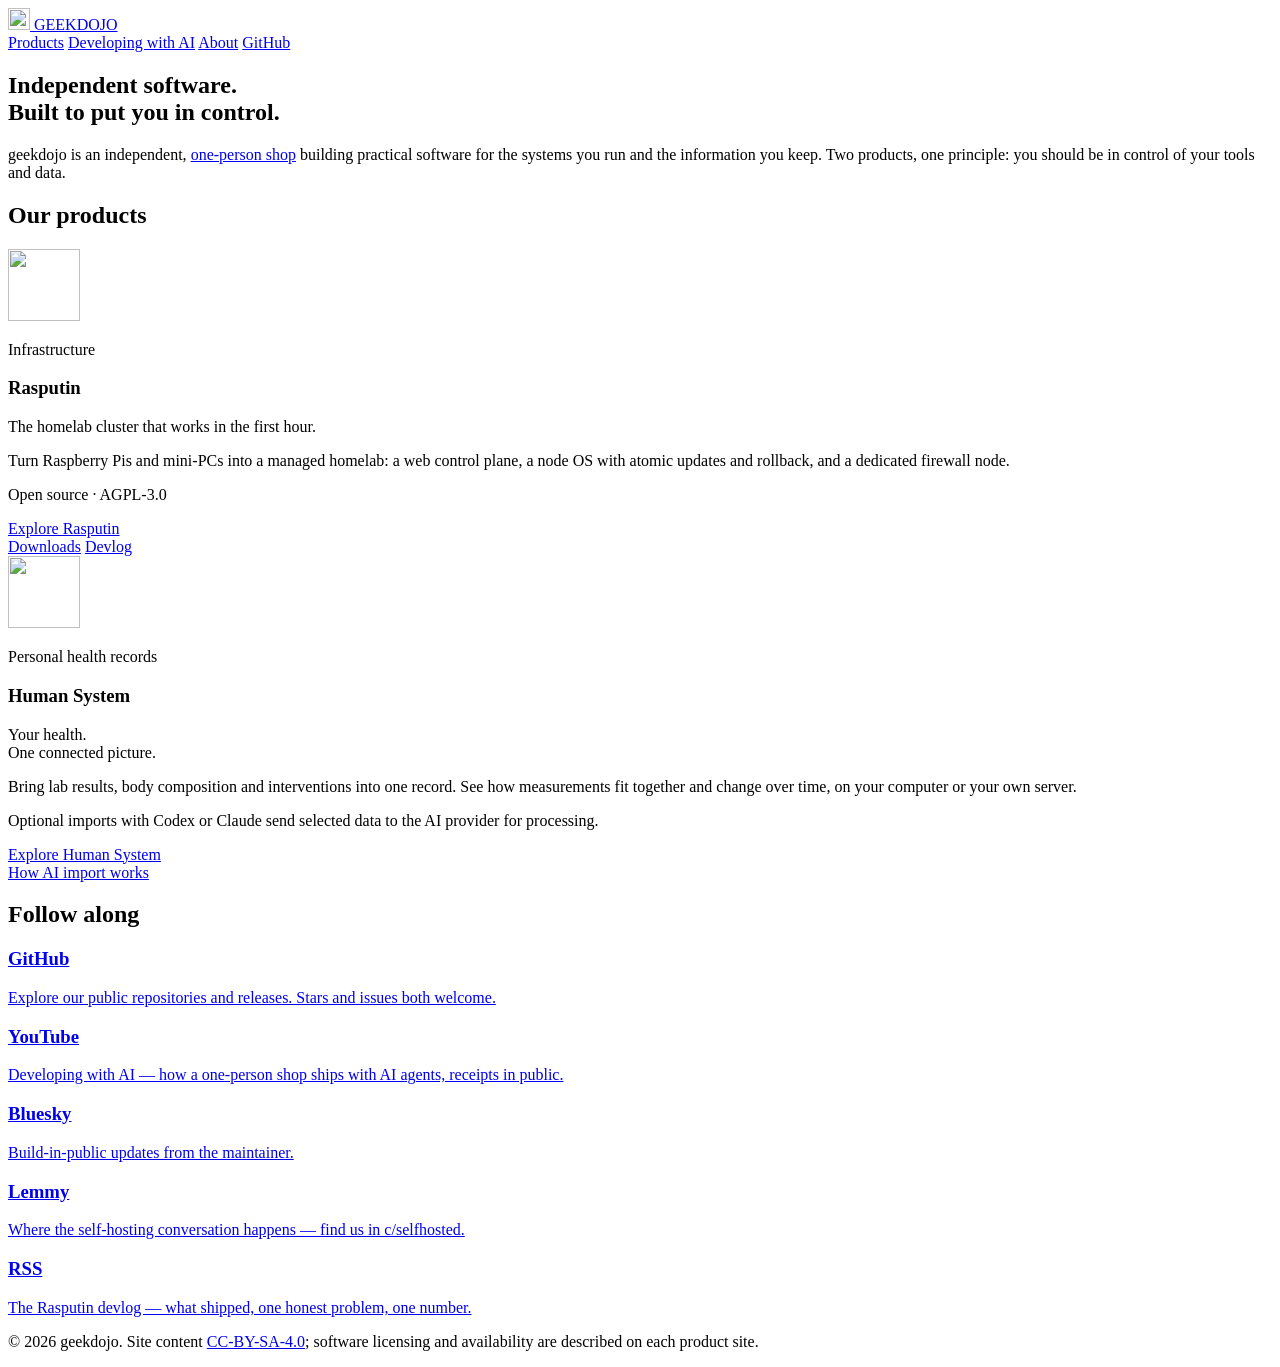
==== static/index.html @ d84a6821 "Refresh cached product styles and separate secondary links" ====
<!DOCTYPE html>
<html lang="en">
<head>
<meta charset="utf-8">
<meta name="viewport" content="width=device-width, initial-scale=1">
<title>geekdojo — independent software, built to put you in control</title>
<meta name="description" content="Independent software, built to put you in control. Explore Rasputin for your homelab and Human System for your personal health record.">
<meta property="og:title" content="geekdojo">
<meta property="og:description" content="Independent software. Home of Rasputin and Human System.">
<meta property="og:type" content="website">
<meta property="og:url" content="https://geekdojo.com/">
<link rel="icon" href="/favicon.svg" type="image/svg+xml">
<link rel="me" href="https://hachyderm.io/@hoodoo5x5">
<link rel="alternate" type="application/rss+xml" title="Rasputin devlog" href="https://rasputin.geekdojo.com/devlog/index.xml">
<link rel="stylesheet" href="/styles.css?v=44903b1b747f">
<script data-goatcounter="https://geekdojo.goatcounter.com/count"
        async src="//gc.zgo.at/count.js"></script>
</head>
<body>
<header class="site-head">
  <nav class="wrap">
    <a class="brand" href="/">
      <img class="mark" src="/logo-icon.png" alt="" width="22" height="22">
      GEEKDOJO
    </a>
    <div class="nav-links">
      <a href="#products">Products</a>
      <a href="/developing-with-ai/">Developing with AI</a>
      <a href="/about/">About</a>
      <a href="https://github.com/geekdojo">GitHub</a>
    </div>
  </nav>
</header>
<main>
<section class="hero">
  <div class="wrap">
    <h1>Independent software.<br>Built to put <span class="accent">you in control</span>.</h1>
    <p class="lede">geekdojo is an independent, <a href="/about/">one-person shop</a> building
    practical software for the systems you run and the information you keep.
    Two products, one principle: you should be in control of your tools and data.</p>
  </div>
</section>

<section class="band band-alt" id="products" aria-labelledby="products-title">
  <div class="wrap">
    <h2 id="products-title">Our products</h2>
    <div class="product-grid">
      <article class="card product-card" id="rasputin">
        <div class="product-heading"><img src="/images/products/rasputin.svg" alt="" width="72" height="72"><div><p class="eyebrow">Infrastructure</p><h3>Rasputin</h3></div></div>
        <p class="product-tagline">The homelab cluster that works in the first hour.</p>
        <p>Turn Raspberry Pis and mini-PCs into a managed homelab: a web control plane, a node OS with atomic updates and rollback, and a dedicated firewall node.</p>
        <p class="product-detail">Open source · AGPL-3.0</p>
        <div class="cta-row"><a class="btn btn-primary" href="https://rasputin.geekdojo.com/">Explore Rasputin</a></div>
        <div class="product-links"><a href="https://rasputin.geekdojo.com/download/">Downloads</a> <a href="https://rasputin.geekdojo.com/devlog/">Devlog</a></div>
      </article>
      <article class="card product-card product-human-system" id="human-system">
        <div class="product-heading"><img src="/images/products/human-system.png" alt="" width="72" height="72"><div><p class="eyebrow">Personal health records</p><h3>Human System</h3></div></div>
        <p class="product-tagline">Your health.<br>One connected picture.</p>
        <p>Bring lab results, body composition and interventions into one record. See how measurements fit together and change over time, on your computer or your own server.</p>
        <p class="product-detail">Optional imports with Codex or Claude send selected data to the AI provider for processing.</p>
        <div class="cta-row"><a class="btn btn-primary" href="https://hsys.me/">Explore Human System</a></div>
        <div class="product-links"><a href="https://hsys.me/#hs-import-a2">How AI import works</a></div>
      </article>
    </div>
  </div>
</section>

<section class="band">
  <div class="wrap">
    <h2>Follow along</h2>
    <div class="grid">
      <a class="card card-link" href="https://github.com/geekdojo">
        <h3>GitHub</h3>
        <p>Explore our public repositories and releases. Stars and issues both welcome.</p>
      </a>
      <a class="card card-link" href="https://youtube.com/@geekdojo">
        <h3>YouTube</h3>
        <p>Developing with AI — how a one-person shop ships with AI agents, receipts in public.</p>
      </a>
      <a class="card card-link" href="https://bsky.app/profile/hoodoo5x5.bsky.social">
        <h3>Bluesky</h3>
        <p>Build-in-public updates from the maintainer.</p>
      </a>
      <a class="card card-link" href="https://lemmy.world/u/hoodoo5x5">
        <h3>Lemmy</h3>
        <p>Where the self-hosting conversation happens — find us in c/selfhosted.</p>
      </a>
      <a class="card card-link" href="https://rasputin.geekdojo.com/devlog/index.xml">
        <h3>RSS</h3>
        <p>The Rasputin devlog — what shipped, one honest problem, one number.</p>
      </a>
    </div>
  </div>
</section>
</main>
<footer class="site-foot">
  <div class="wrap foot-fine">
    <p class="muted">© 2026 geekdojo. Site content
    <a href="https://creativecommons.org/licenses/by-sa/4.0/">CC-BY-SA-4.0</a>;
    software licensing and availability are described on each product site.</p>
  </div>
</footer>
</body>
</html>
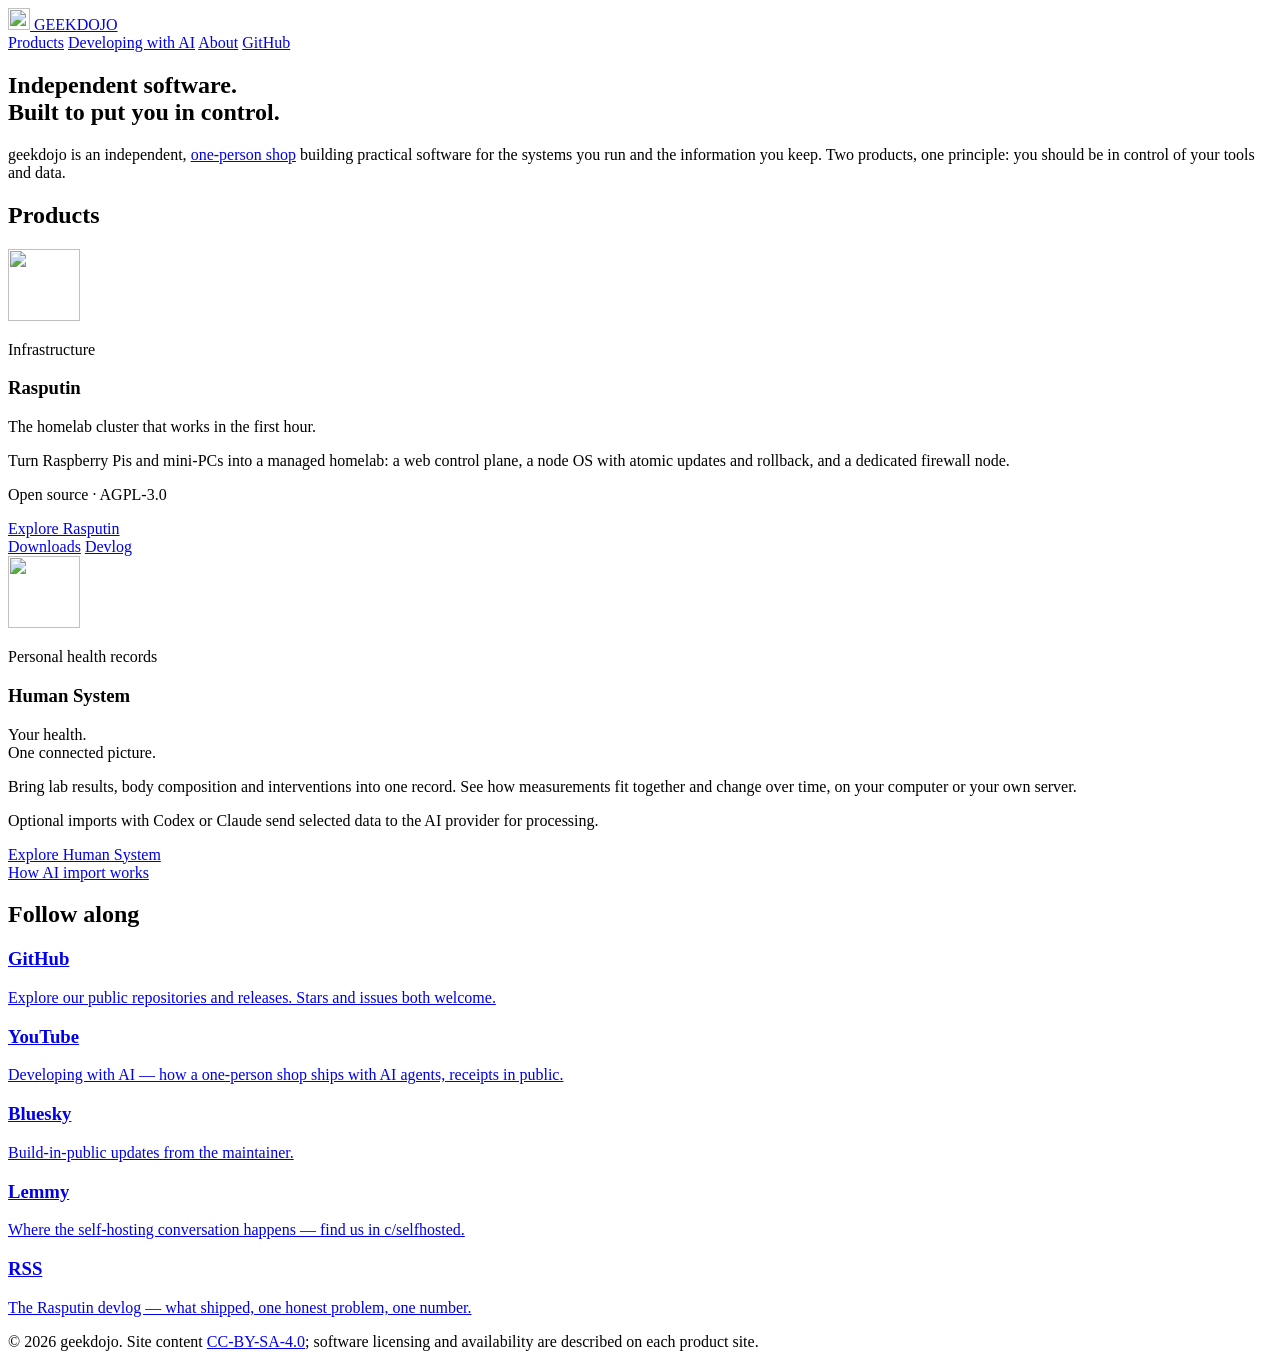
==== commit caf05e2c: "Use Products as homepage section heading" ====
--- a/static/index.html
+++ b/static/index.html
@@ -43,7 +43,7 @@
 
 <section class="band band-alt" id="products" aria-labelledby="products-title">
   <div class="wrap">
-    <h2 id="products-title">Our products</h2>
+    <h2 id="products-title">Products</h2>
     <div class="product-grid">
       <article class="card product-card" id="rasputin">
         <div class="product-heading"><img src="/images/products/rasputin.svg" alt="" width="72" height="72"><div><p class="eyebrow">Infrastructure</p><h3>Rasputin</h3></div></div>
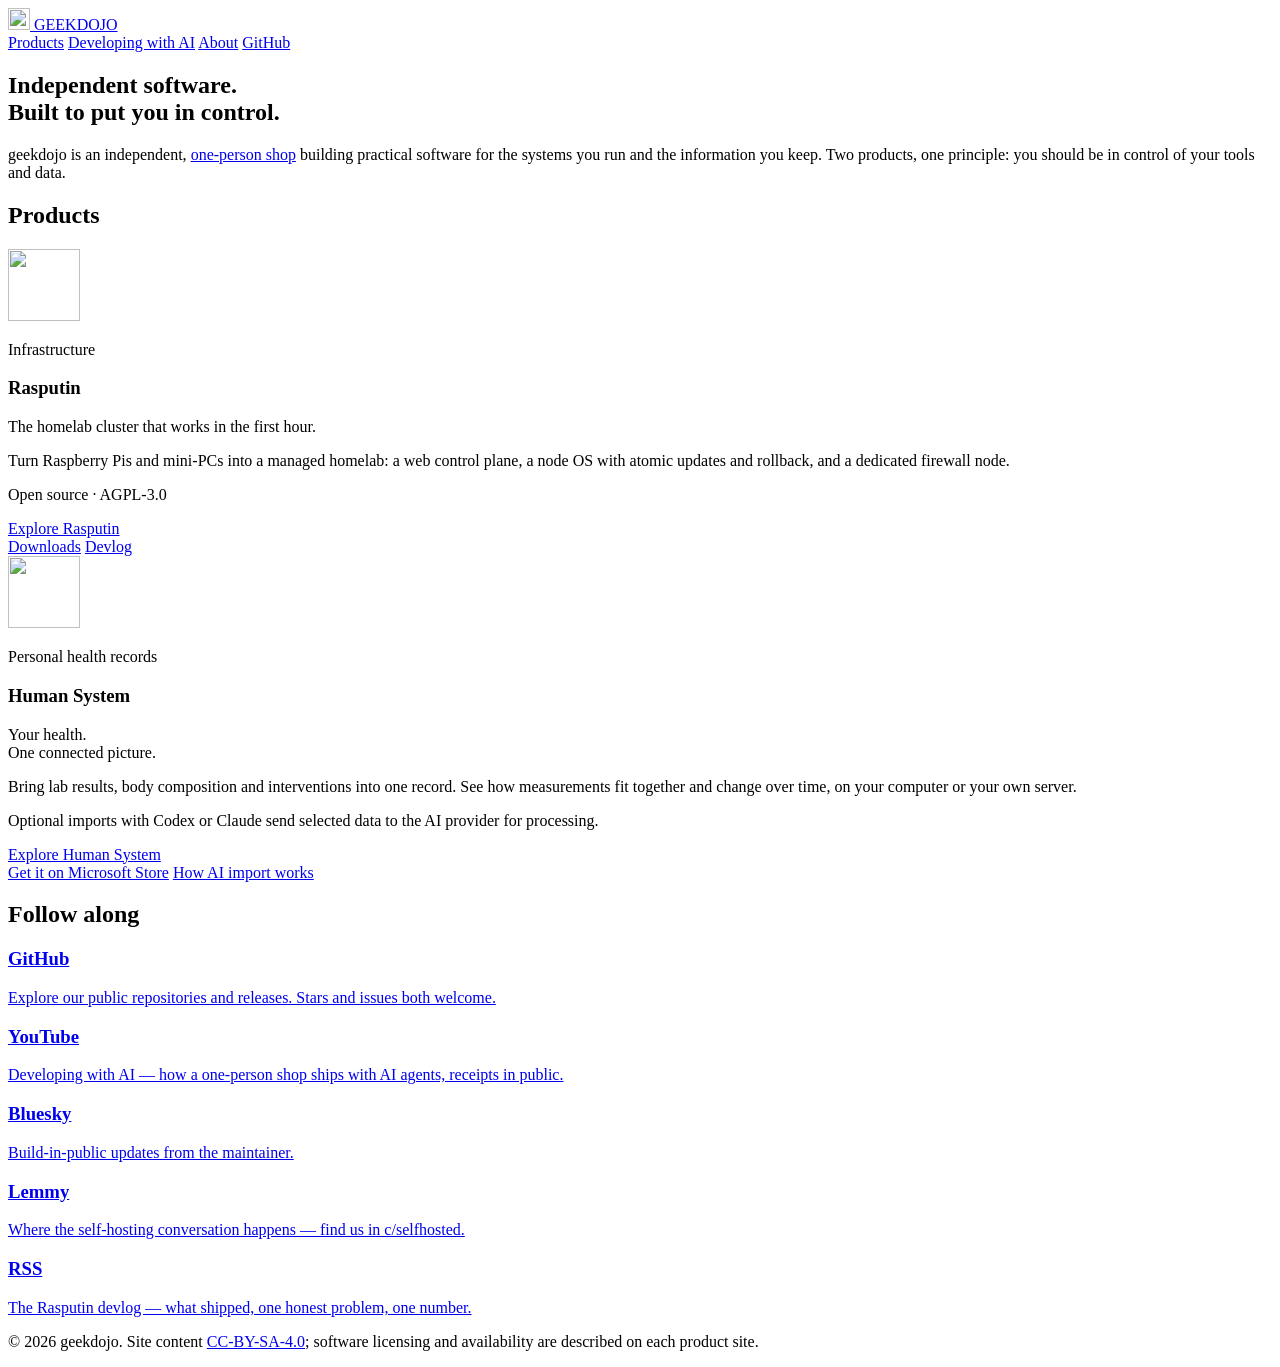
==== commit 9584584b: "Link Human System's Microsoft Store listing from its card Add a secondary "Get it on Microsoft Store" ====
--- a/static/index.html
+++ b/static/index.html
@@ -59,7 +59,7 @@
         <p>Bring lab results, body composition and interventions into one record. See how measurements fit together and change over time, on your computer or your own server.</p>
         <p class="product-detail">Optional imports with Codex or Claude send selected data to the AI provider for processing.</p>
         <div class="cta-row"><a class="btn btn-primary" href="https://hsys.me/">Explore Human System</a></div>
-        <div class="product-links"><a href="https://hsys.me/#hs-import-a2">How AI import works</a></div>
+        <div class="product-links"><a href="https://apps.microsoft.com/detail/9nsh170f7025">Get it on Microsoft Store</a> <a href="https://hsys.me/#hs-import-a2">How AI import works</a></div>
       </article>
     </div>
   </div>
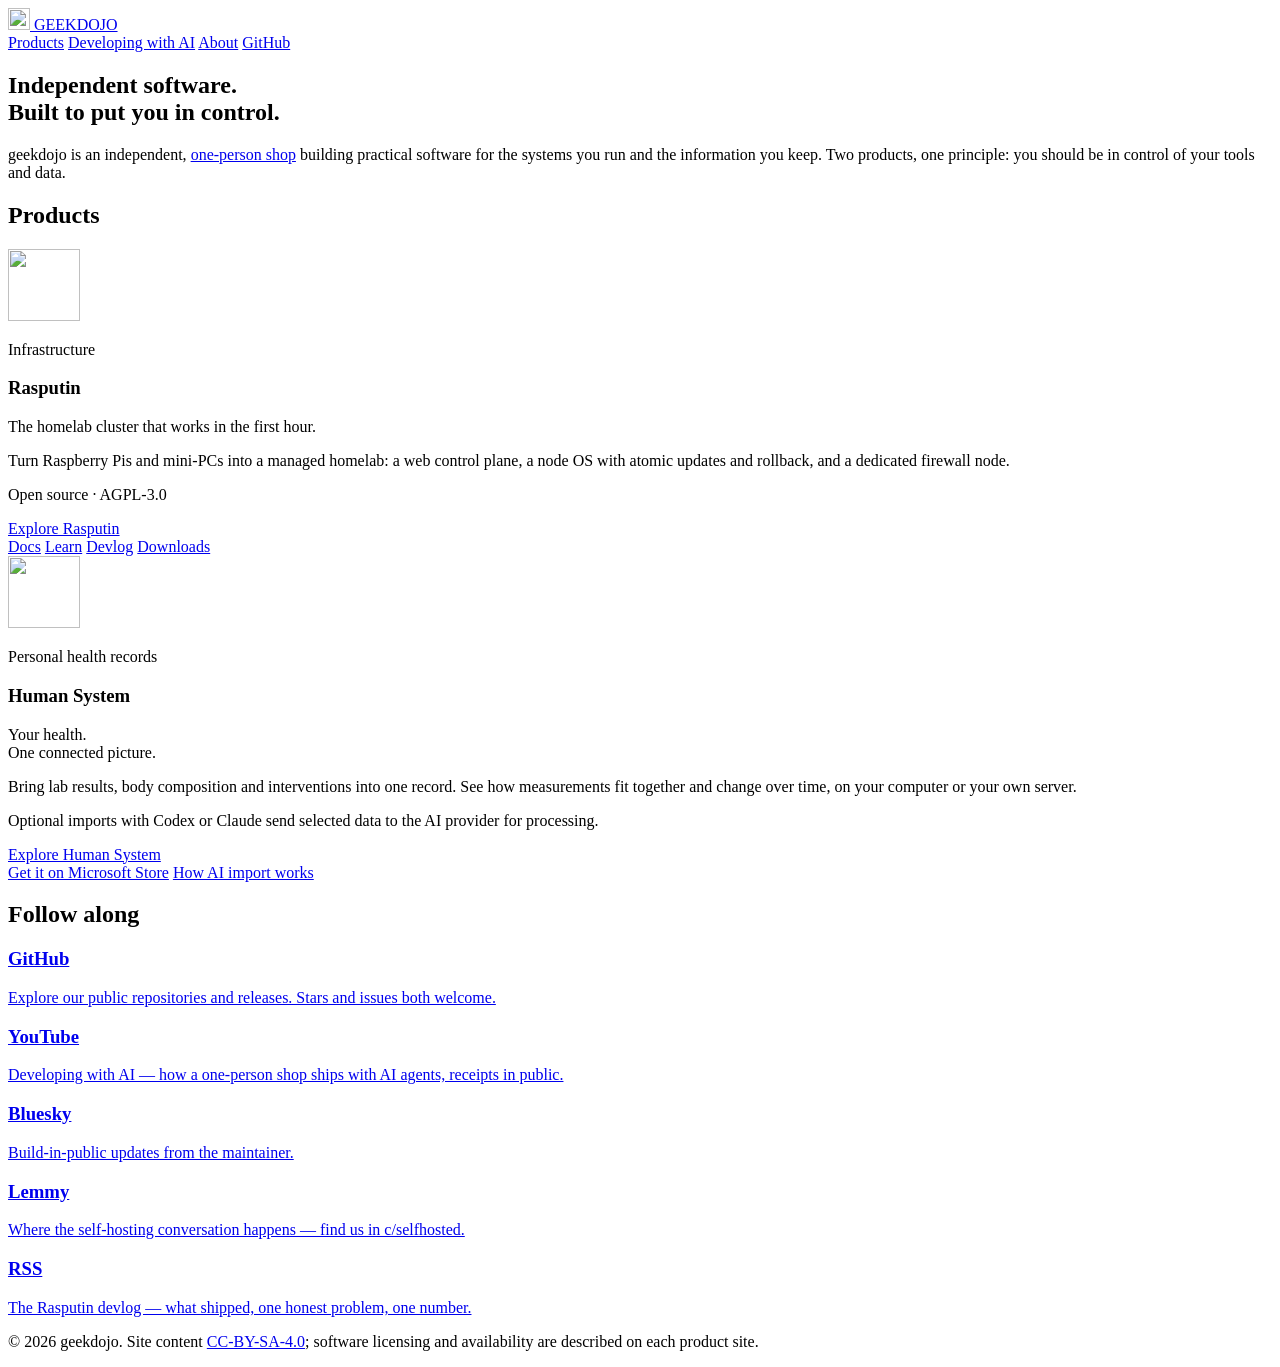
==== commit b99bf447: "Canonical URLs, trailing-slash redirects, and Rasputin crawl links Azure Static Web Apps currently 2" ====
--- a/static/index.html
+++ b/static/index.html
@@ -9,6 +9,7 @@
 <meta property="og:description" content="Independent software. Home of Rasputin and Human System.">
 <meta property="og:type" content="website">
 <meta property="og:url" content="https://geekdojo.com/">
+<link rel="canonical" href="https://geekdojo.com/">
 <link rel="icon" href="/favicon.svg" type="image/svg+xml">
 <link rel="me" href="https://hachyderm.io/@hoodoo5x5">
 <link rel="alternate" type="application/rss+xml" title="Rasputin devlog" href="https://rasputin.geekdojo.com/devlog/index.xml">
@@ -27,7 +28,7 @@
       <a href="#products">Products</a>
       <a href="/developing-with-ai/">Developing with AI</a>
       <a href="/about/">About</a>
-      <a href="https://github.com/geekdojo">GitHub</a>
+      <a href="https://github.com/geekdojo" target="_blank" rel="noopener noreferrer">GitHub</a>
     </div>
   </nav>
 </header>
@@ -50,16 +51,16 @@
         <p class="product-tagline">The homelab cluster that works in the first hour.</p>
         <p>Turn Raspberry Pis and mini-PCs into a managed homelab: a web control plane, a node OS with atomic updates and rollback, and a dedicated firewall node.</p>
         <p class="product-detail">Open source · AGPL-3.0</p>
-        <div class="cta-row"><a class="btn btn-primary" href="https://rasputin.geekdojo.com/">Explore Rasputin</a></div>
-        <div class="product-links"><a href="https://rasputin.geekdojo.com/download/">Downloads</a> <a href="https://rasputin.geekdojo.com/devlog/">Devlog</a></div>
+        <div class="cta-row"><a class="btn btn-primary" href="https://rasputin.geekdojo.com/" target="_blank" rel="noopener noreferrer">Explore Rasputin</a></div>
+        <div class="product-links"><a href="https://rasputin.geekdojo.com/docs/" target="_blank" rel="noopener noreferrer">Docs</a> <a href="https://rasputin.geekdojo.com/learn/" target="_blank" rel="noopener noreferrer">Learn</a> <a href="https://rasputin.geekdojo.com/devlog/" target="_blank" rel="noopener noreferrer">Devlog</a> <a href="https://rasputin.geekdojo.com/download/" target="_blank" rel="noopener noreferrer">Downloads</a></div>
       </article>
       <article class="card product-card product-human-system" id="human-system">
         <div class="product-heading"><img src="/images/products/human-system.png" alt="" width="72" height="72"><div><p class="eyebrow">Personal health records</p><h3>Human System</h3></div></div>
         <p class="product-tagline">Your health.<br>One connected picture.</p>
         <p>Bring lab results, body composition and interventions into one record. See how measurements fit together and change over time, on your computer or your own server.</p>
         <p class="product-detail">Optional imports with Codex or Claude send selected data to the AI provider for processing.</p>
-        <div class="cta-row"><a class="btn btn-primary" href="https://hsys.me/">Explore Human System</a></div>
-        <div class="product-links"><a href="https://apps.microsoft.com/detail/9nsh170f7025">Get it on Microsoft Store</a> <a href="https://hsys.me/#hs-import-a2">How AI import works</a></div>
+        <div class="cta-row"><a class="btn btn-primary" href="https://hsys.me/" target="_blank" rel="noopener noreferrer">Explore Human System</a></div>
+        <div class="product-links"><a href="https://apps.microsoft.com/detail/9nsh170f7025" target="_blank" rel="noopener noreferrer">Get it on Microsoft Store</a> <a href="https://hsys.me/#hs-import-a2" target="_blank" rel="noopener noreferrer">How AI import works</a></div>
       </article>
     </div>
   </div>
@@ -69,23 +70,23 @@
   <div class="wrap">
     <h2>Follow along</h2>
     <div class="grid">
-      <a class="card card-link" href="https://github.com/geekdojo">
+      <a class="card card-link" href="https://github.com/geekdojo" target="_blank" rel="noopener noreferrer">
         <h3>GitHub</h3>
         <p>Explore our public repositories and releases. Stars and issues both welcome.</p>
       </a>
-      <a class="card card-link" href="https://youtube.com/@geekdojo">
+      <a class="card card-link" href="https://youtube.com/@geekdojo" target="_blank" rel="noopener noreferrer">
         <h3>YouTube</h3>
         <p>Developing with AI — how a one-person shop ships with AI agents, receipts in public.</p>
       </a>
-      <a class="card card-link" href="https://bsky.app/profile/hoodoo5x5.bsky.social">
+      <a class="card card-link" href="https://bsky.app/profile/hoodoo5x5.bsky.social" target="_blank" rel="noopener noreferrer">
         <h3>Bluesky</h3>
         <p>Build-in-public updates from the maintainer.</p>
       </a>
-      <a class="card card-link" href="https://lemmy.world/u/hoodoo5x5">
+      <a class="card card-link" href="https://lemmy.world/u/hoodoo5x5" target="_blank" rel="noopener noreferrer">
         <h3>Lemmy</h3>
         <p>Where the self-hosting conversation happens — find us in c/selfhosted.</p>
       </a>
-      <a class="card card-link" href="https://rasputin.geekdojo.com/devlog/index.xml">
+      <a class="card card-link" href="https://rasputin.geekdojo.com/devlog/index.xml" target="_blank" rel="noopener noreferrer">
         <h3>RSS</h3>
         <p>The Rasputin devlog — what shipped, one honest problem, one number.</p>
       </a>
@@ -96,7 +97,7 @@
 <footer class="site-foot">
   <div class="wrap foot-fine">
     <p class="muted">© 2026 geekdojo. Site content
-    <a href="https://creativecommons.org/licenses/by-sa/4.0/">CC-BY-SA-4.0</a>;
+    <a href="https://creativecommons.org/licenses/by-sa/4.0/" target="_blank" rel="noopener noreferrer">CC-BY-SA-4.0</a>;
     software licensing and availability are described on each product site.</p>
   </div>
 </footer>
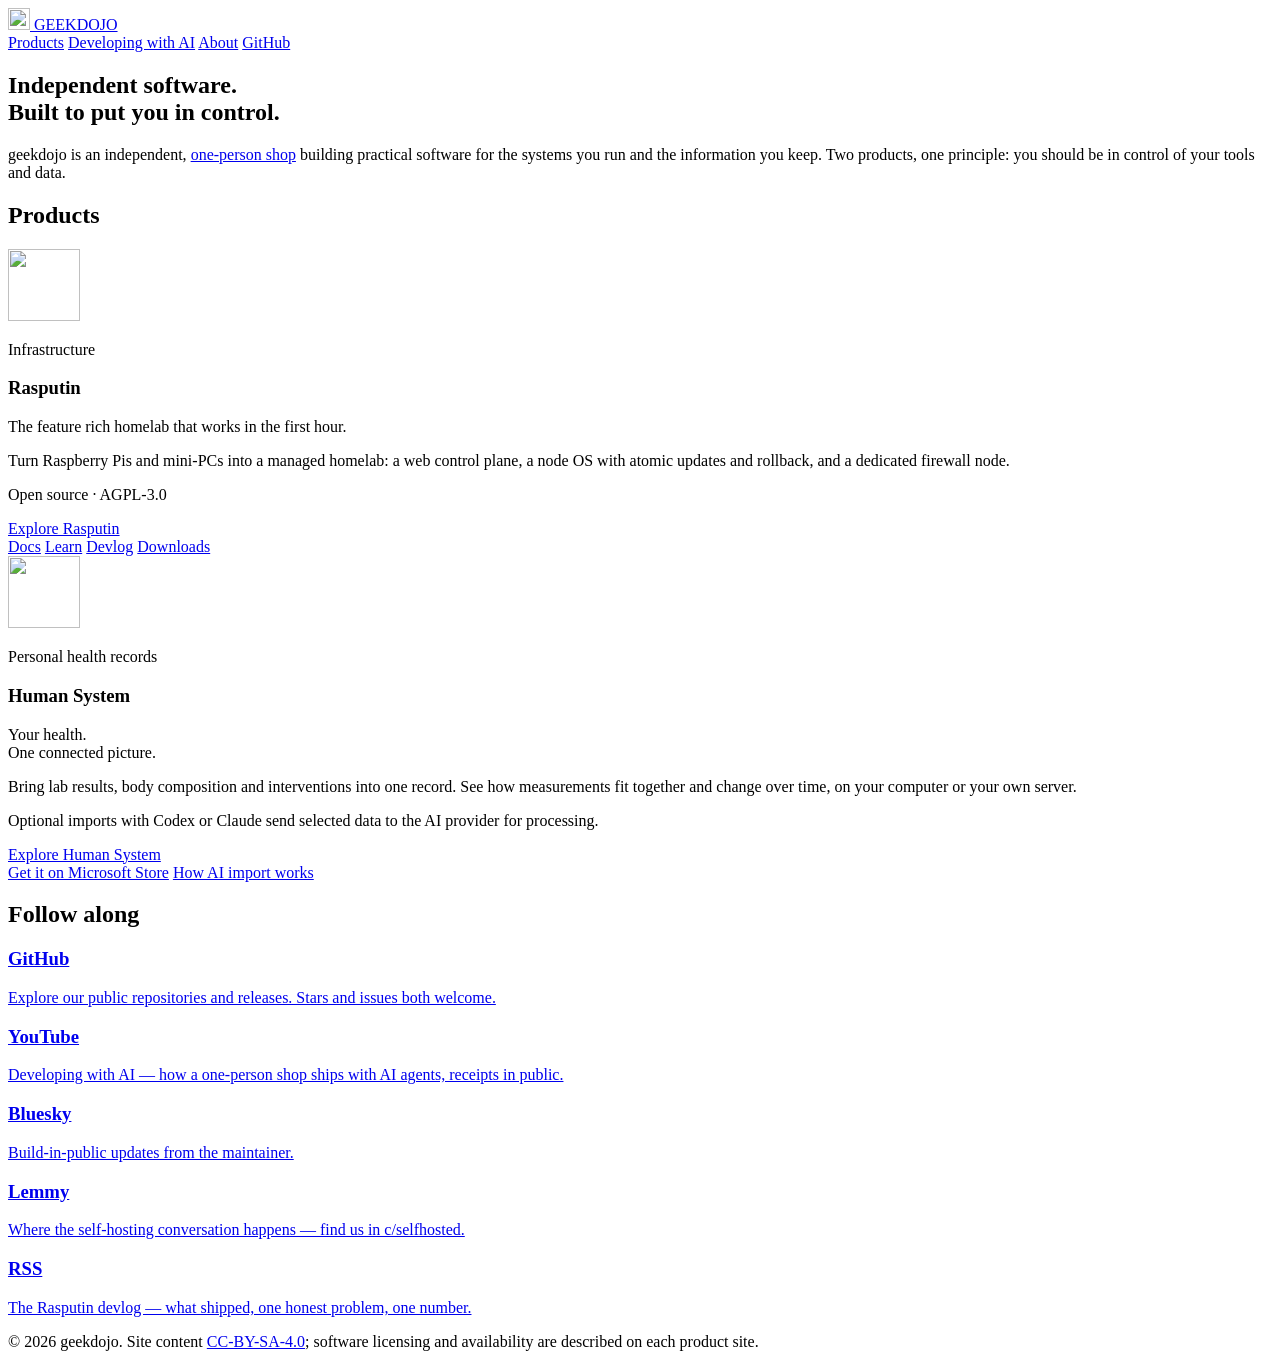
==== commit cf6edc01: "Copy: align Rasputin tagline with the approved one-liner "The feature rich homelab that works in the" ====
--- a/static/index.html
+++ b/static/index.html
@@ -13,7 +13,7 @@
 <link rel="icon" href="/favicon.svg" type="image/svg+xml">
 <link rel="me" href="https://hachyderm.io/@hoodoo5x5">
 <link rel="alternate" type="application/rss+xml" title="Rasputin devlog" href="https://rasputin.geekdojo.com/devlog/index.xml">
-<link rel="stylesheet" href="/styles.css?v=44903b1b747f">
+<link rel="stylesheet" href="/styles.css?v=852a99c712fa">
 <script data-goatcounter="https://geekdojo.goatcounter.com/count"
         async src="//gc.zgo.at/count.js"></script>
 </head>
@@ -48,7 +48,7 @@
     <div class="product-grid">
       <article class="card product-card" id="rasputin">
         <div class="product-heading"><img src="/images/products/rasputin.svg" alt="" width="72" height="72"><div><p class="eyebrow">Infrastructure</p><h3>Rasputin</h3></div></div>
-        <p class="product-tagline">The homelab cluster that works in the first hour.</p>
+        <p class="product-tagline">The feature rich homelab that works in the first hour.</p>
         <p>Turn Raspberry Pis and mini-PCs into a managed homelab: a web control plane, a node OS with atomic updates and rollback, and a dedicated firewall node.</p>
         <p class="product-detail">Open source · AGPL-3.0</p>
         <div class="cta-row"><a class="btn btn-primary" href="https://rasputin.geekdojo.com/" target="_blank" rel="noopener noreferrer">Explore Rasputin</a></div>
